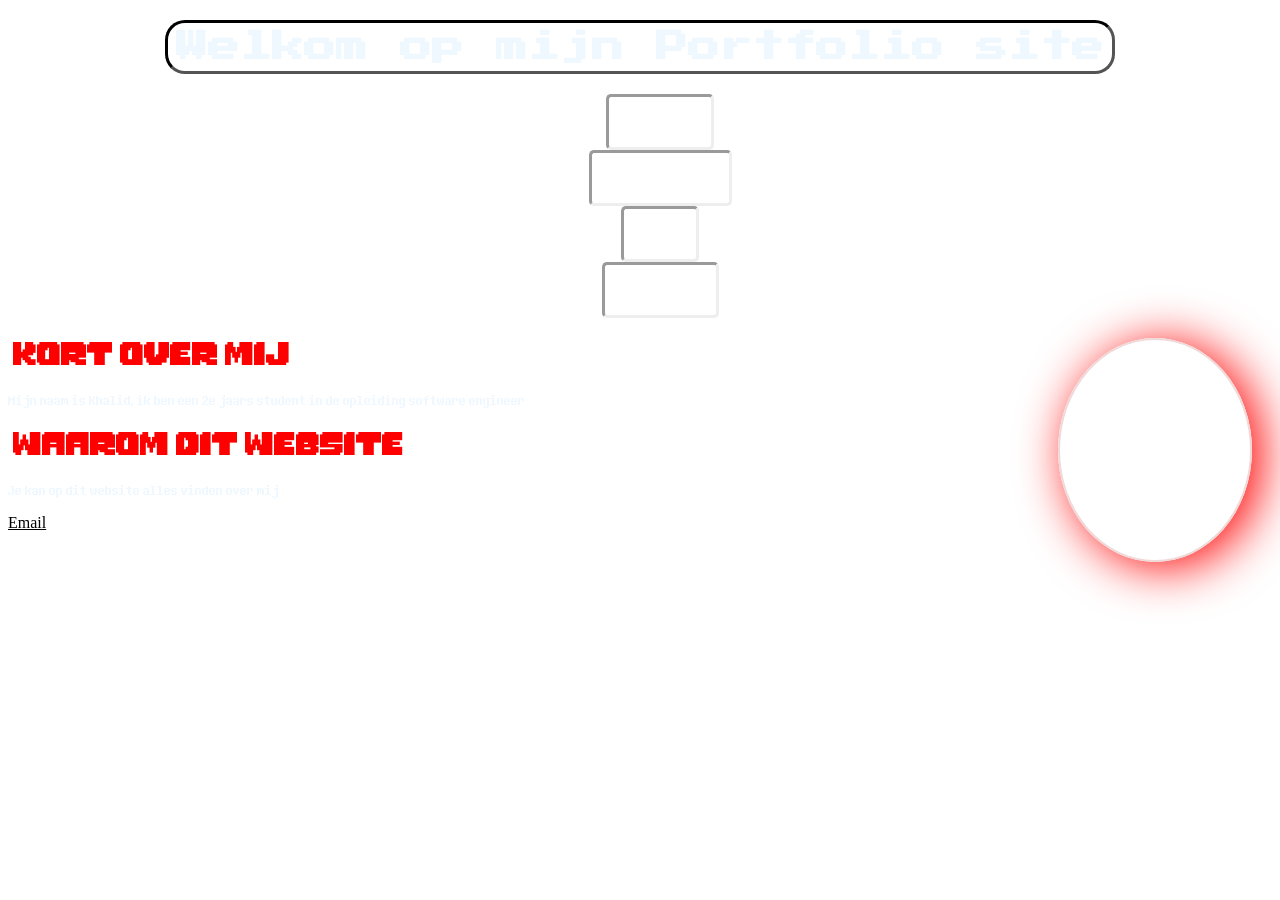
==== index.html @ 4a787fa5 "potret div gemaakt" ====
<!DOCTYPE html>
<html lang="nl">

<head>
<meta charset="UTF-8">
  <meta name="viewport" content="width=device-width, initial-scale=1.0">
  <link rel="stylesheet" href="assets/css/style.css">
<link href="https://fonts.googleapis.com/css2?family=Press+Start+2P&display=swap" rel="stylesheet">
<title>Khalids Portfolio</title>

</head>

<body>


  <video autoplay muted loop playsinline class="achtergrond-video">
    <source src="assets/video/SansVideo.mp4" type="video/mp4">
  </video>






<header>       <h1>Welkom op mijn Portfolio site</h1>    
    
    <nav> 
     <ul>
        <li><a href="index.html"> Whoami</a><div class="box"></div> </li>
        <li><a href="projecten.html">Projecten</a> <div class="box"></div></li>
        <li><a href="blog.html">Blog</a><div class="box"></div> </li>
        <li><a href="contact.html">Contact</a><div class="box"></div></li>
      </ul>
          </nav>    
</header>


<main>  

<div id = "potret">Foto van mezelf</div>

    
<section>
 <h2> Kort over mij </h2>
<p>Mijn naam is Khalid, ik ben een 2e jaars student in de opleiding software engineer</p>
</section>

<section>
<h2>Waarom dit website</h2>
<p>Je kan op dit website alles vinden over mij</p>
</section>

</main>

<footer>

    <a href= "mailto:khalid.sbaa12@outlook.com">Email</a>  
</footer>

</body>

</html>
---- assets/css/style.css ----
@font-face {
  font-family: 'MonsterFriendFont';
      src: url('../fonts/MonsterFriendFore.otf') format('opentype');
  font-display: swap;
}

@font-face {
  font-family: 'sans';
      src: url('../fonts/determinationsansweb-webfont.ttf') format('truetype');
  font-display: swap;
}

@font-face {
  font-family: 'hachiro';
      src: url('../fonts/HachicroRegular.ttf') format('truetype');
  font-display: swap;
}

ul{

list-style: none;

}



h1 {


     color:aliceblue;
     font-family: "press start 2p", sans-serif;
     padding: 8px;
     border-style: inset;

     width: fit-content;

border-color:  black;
border-radius: 20px;


margin: 20px auto;

}


.achtergrond-video {
  position: fixed;
  top: 0;
  left: 0;
  width: 100vw;
  height: 100vh;
  object-fit: cover;
  z-index: -1; 
}


body {



/*
background-image: url(../img/SansBackground.jpg);
background-attachment: fixed;
background-repeat: no-repeat;
background-position: center;
background-size: cover; 
background: linear-gradient(black ,Blue);
 */

 
}


p{

font-family: "sans";

color: aliceblue;


}


h2 {
     padding: 5px;
font-family: "MonsterFriendFont";
color: red;
}


li {
border-style: inset;
border-radius: 5px;
width: fit-content;
padding: 10px;
font-size: 30px;
     font-family: 'sans';
color: white;
margin: auto;

     position: relative;

     

}

a{

     position: relative;
z-index: 1;
     color:inherit
}




a:hover + .box{

animation: expand;
animation-duration: 1s;

}

.box{


position: absolute;
inset: 10px 15px 10px;

background: red;
z-index: 0;

     opacity: 0;



}

@keyframes expand {

     50%{transform: scale(1.2);}
     50%{opacity: 40%;}
}

@keyframes superExpand {
     
     50%{transform: scale(1.2);}
     50%{opacity: 40%;}
}

a:active + .box{

animation: superExpand 1s;

       

}



#potret{


width: 190px;
height: 220px;

border-radius: 50%;
border: rgb(239, 217, 217) solid 2px;
display: grid;
place-items: center;
font-family: "sans";
margin-right: 20px;
float: right;
color: white;



box-shadow: 10px 5px 50px rgb(255, 0, 0);
}
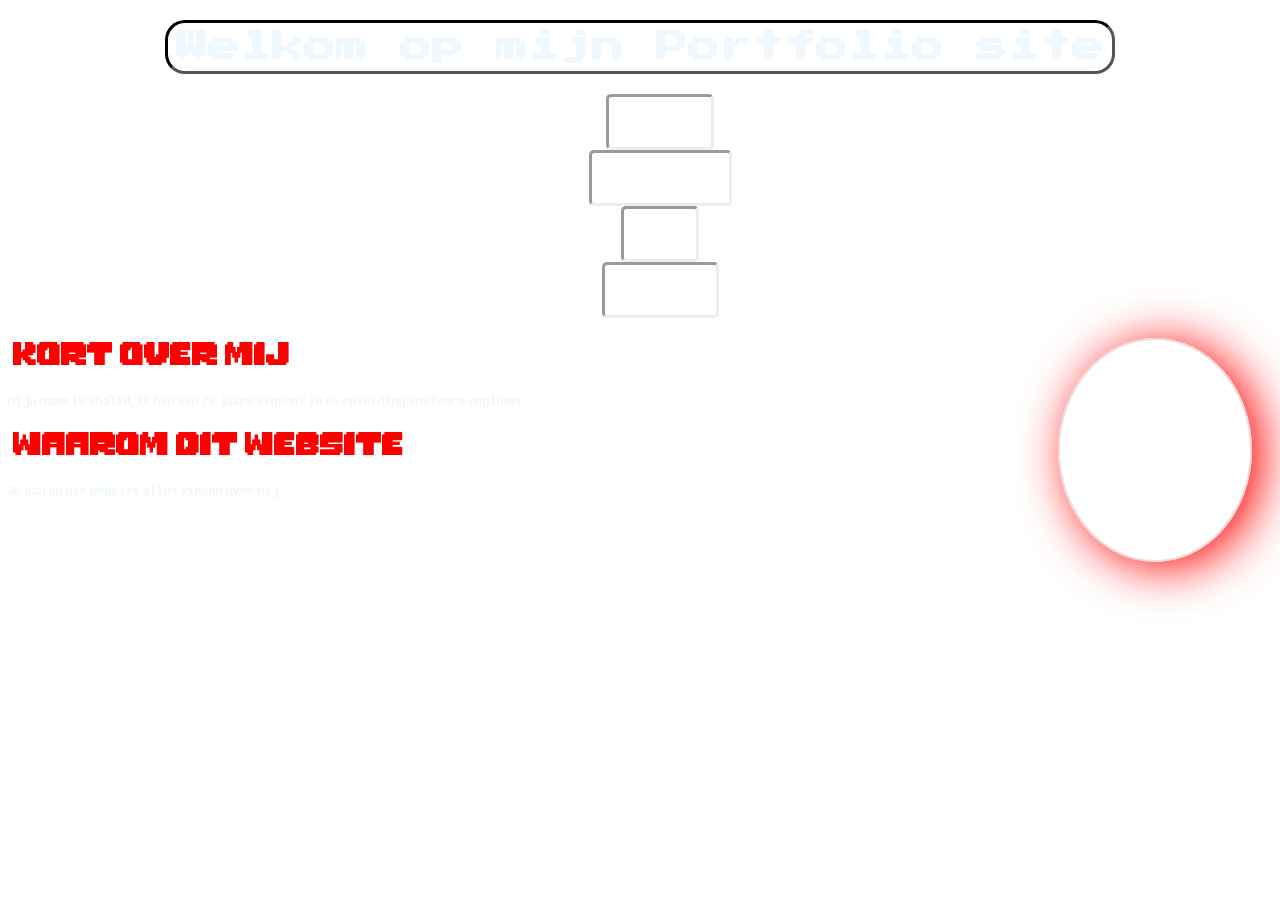
==== commit 6e353514: "blog.html en contact.html en projecten.html afgemaakt" ====
--- a/index.html
+++ b/index.html
@@ -54,7 +54,8 @@
 
 <footer>
 
-    <a href= "mailto:khalid.sbaa12@outlook.com">Email</a>  
+
+    
 </footer>
 
 </body>
--- a/assets/css/style.css
+++ b/assets/css/style.css
@@ -20,6 +20,7 @@
 ul{
 
 list-style: none;
+text-decoration: none;
 
 }
 
@@ -101,7 +102,12 @@
 
      position: relative;
 
-     
+}
+
+
+.linkjes li {
+
+margin: 10px 0;
 
 }
 
@@ -143,21 +149,6 @@
      50%{opacity: 40%;}
 }
 
-@keyframes superExpand {
-     
-     50%{transform: scale(1.2);}
-     50%{opacity: 40%;}
-}
-
-a:active + .box{
-
-animation: superExpand 1s;
-
-       
-
-}
-
-
 
 #potret{
 
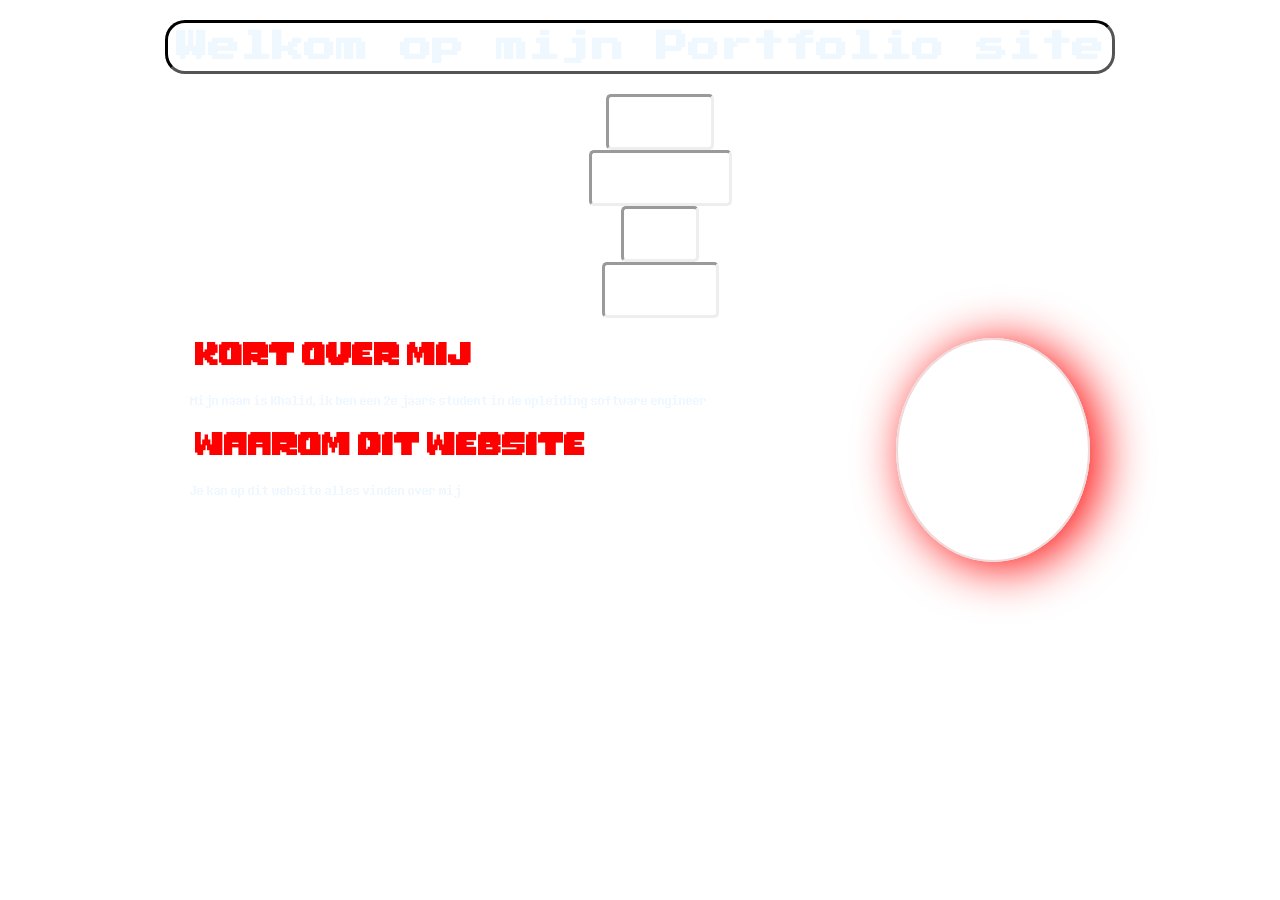
==== commit b0a1c387: "laatste werkende stabiele versie, laatste blog voor vandaag toegevoegd potret gefixed" ====
--- a/index.html
+++ b/index.html
@@ -37,8 +37,7 @@
 
 <main>  
 
-<div id = "potret">Foto van mezelf</div>
-
+<img id = "potret" src="assets/img/khalid.png" alt="Foto van mezelf, Khalid">
     
 <section>
  <h2> Kort over mij </h2>
@@ -55,7 +54,7 @@
 <footer>
 
 
-    
+
 </footer>
 
 </body>
--- a/assets/css/style.css
+++ b/assets/css/style.css
@@ -20,7 +20,6 @@
 ul{
 
 list-style: none;
-text-decoration: none;
 
 }
 
@@ -56,21 +55,7 @@
 }
 
 
-body {
 
-
-
-/*
-background-image: url(../img/SansBackground.jpg);
-background-attachment: fixed;
-background-repeat: no-repeat;
-background-position: center;
-background-size: cover; 
-background: linear-gradient(black ,Blue);
- */
-
- 
-}
 
 
 p{
@@ -105,17 +90,20 @@
 }
 
 
-.linkjes li {
+.contactli {
 
+color: rgb(0, 30, 255);
 margin: 10px 0;
 
 }
 
 a{
 
+     text-decoration: none;
+
      position: relative;
 z-index: 1;
-     color:inherit
+     color:inherit;
 }
 
 
@@ -156,16 +144,55 @@
 width: 190px;
 height: 220px;
 
+object-fit: cover;
 border-radius: 50%;
 border: rgb(239, 217, 217) solid 2px;
-display: grid;
-place-items: center;
+
 font-family: "sans";
-margin-right: 20px;
-float: right;
+     float: right;
 color: white;
+
+box-shadow: 10px 5px 50px rgb(255, 0, 0);
+}
 
 
 
-box-shadow: 10px 5px 50px rgb(255, 0, 0);
+@media (max-width: 480px) {
+
+#potret {
+
+float: none;
+margin: 20px auto;
+
 }
+
+li {
+
+font-size: 20px;
+
+}
+
+}
+
+
+@media (min-width: 768px) {
+
+main {
+
+max-width: 700px;
+margin: auto;
+
+}
+
+}
+
+
+@media (min-width: 1024px) {
+
+main {
+
+max-width: 900px;
+
+}
+
+}
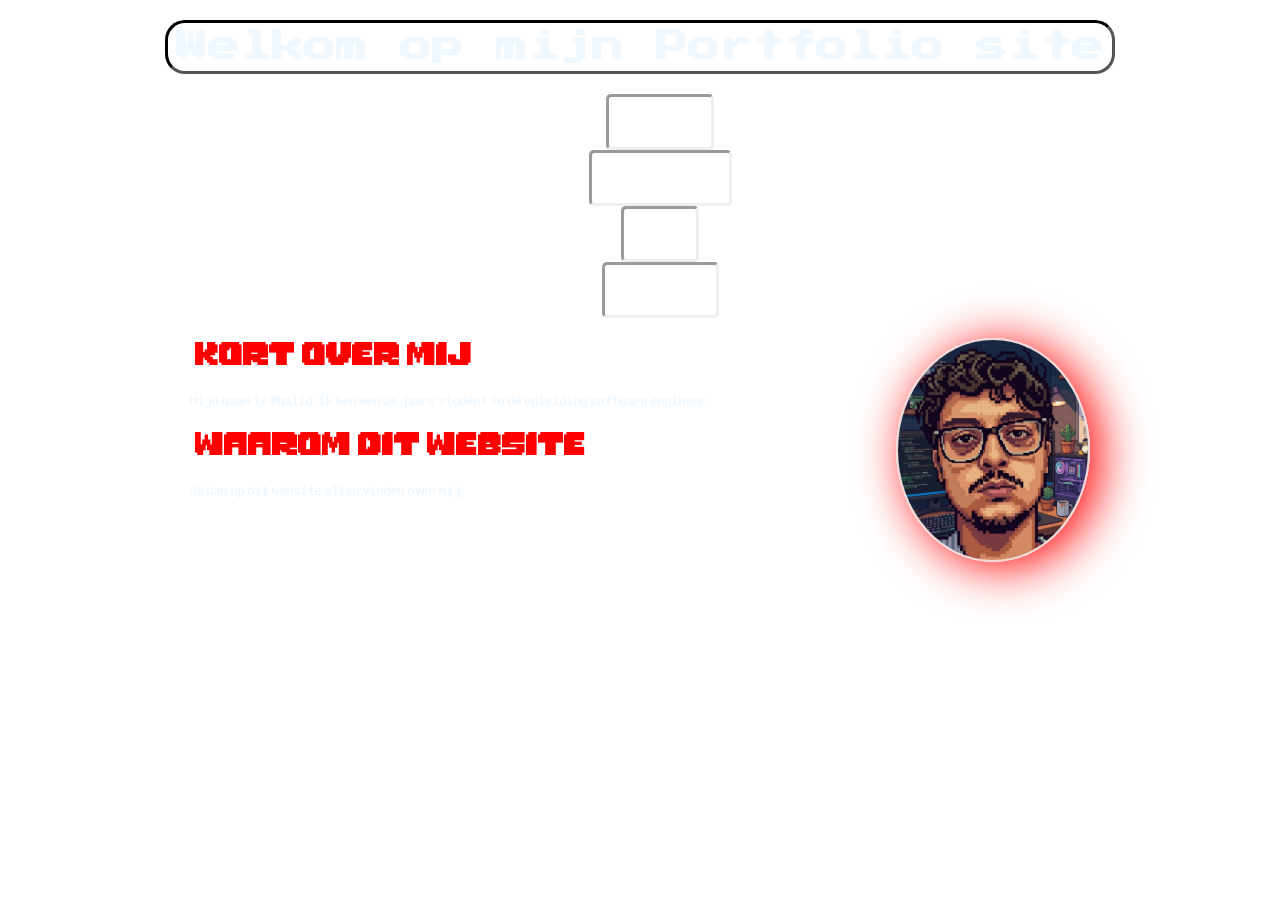
==== commit ff6b2f6b: "snel foto vanmezelf toegevoegd" ====
--- a/index.html
+++ b/index.html
@@ -37,7 +37,7 @@
 
 <main>  
 
-<img id = "potret" src="assets/img/khalid.png" alt="Foto van mezelf, Khalid">
+<img id = "potret" src="assets/img/Khalid3.jpg" alt="Foto van mezelf, Khalid">
     
 <section>
  <h2> Kort over mij </h2>
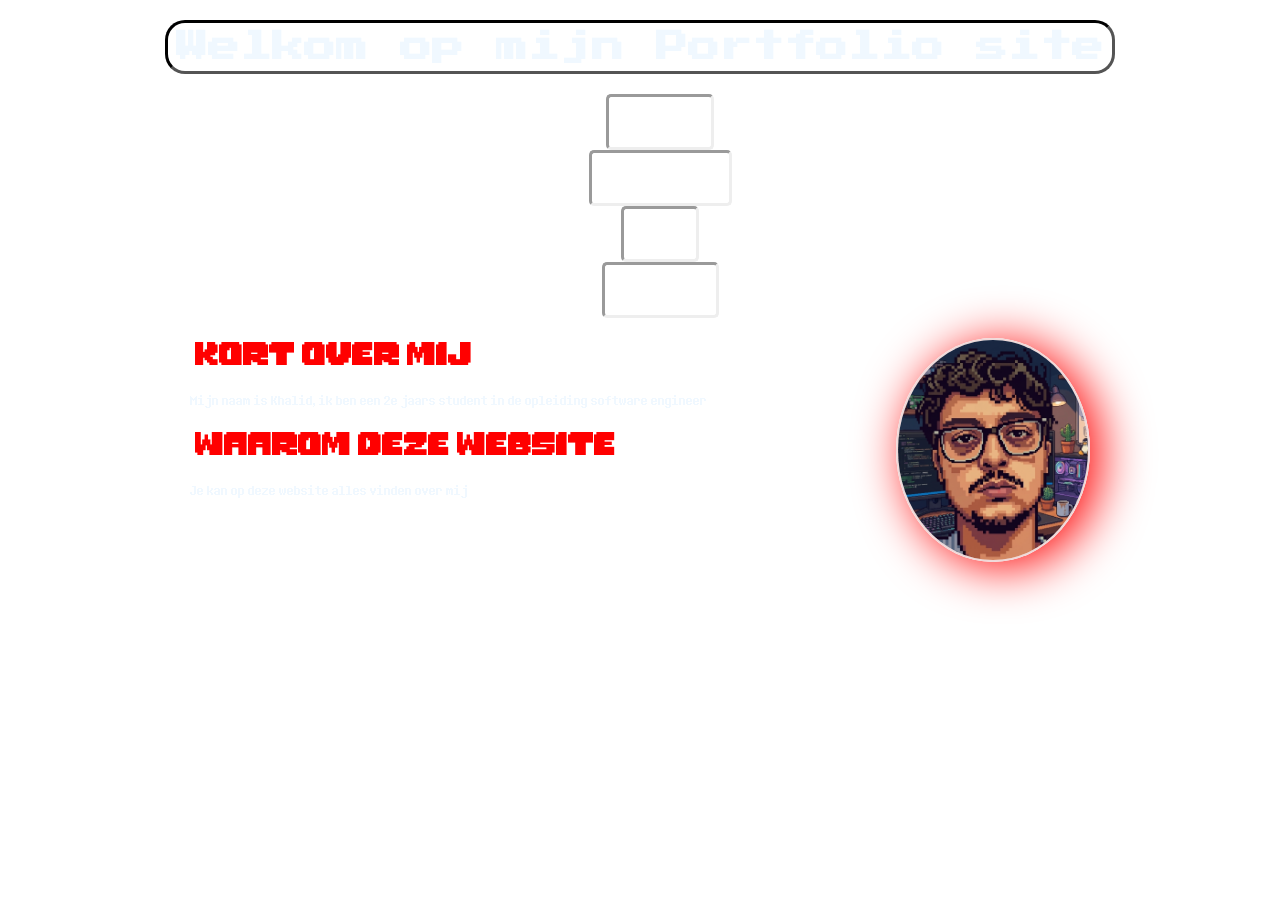
==== commit 0adde952: "spelling fixes" ====
--- a/index.html
+++ b/index.html
@@ -22,8 +22,8 @@
 
 
 
-<header>       <h1>Welkom op mijn Portfolio site</h1>    
-    
+<header>       <h1 id ="Kopt">Welkom op mijn Portfolio site</h1>    
+
     <nav> 
      <ul>
         <li><a href="index.html"> Whoami</a><div class="box"></div> </li>
@@ -31,7 +31,9 @@
         <li><a href="blog.html">Blog</a><div class="box"></div> </li>
         <li><a href="contact.html">Contact</a><div class="box"></div></li>
       </ul>
-          </nav>    
+          </nav>  
+          
+          
 </header>
 
 
@@ -44,9 +46,8 @@
 <p>Mijn naam is Khalid, ik ben een 2e jaars student in de opleiding software engineer</p>
 </section>
 
-<section>
-<h2>Waarom dit website</h2>
-<p>Je kan op dit website alles vinden over mij</p>
+<h2>Waarom deze website</h2>
+<p>Je kan op deze website alles vinden over mij</p>
 </section>
 
 </main>
@@ -59,4 +60,7 @@
 
 </body>
 
+
+    <script src="index.js"></script>
+
 </html>
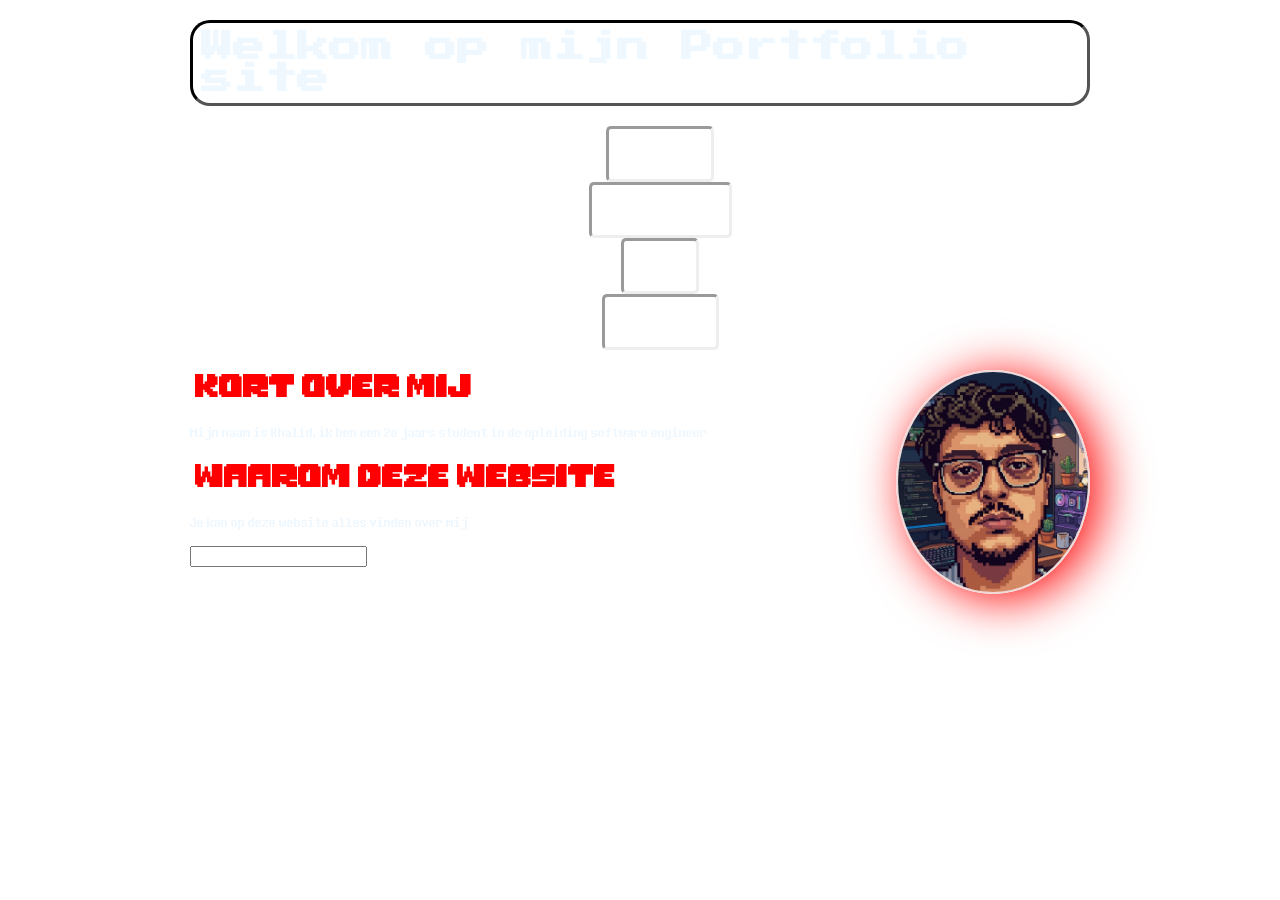
==== commit 47c7b23f: "responsive naar body overgebracht inplaats van main" ====
--- a/index.html
+++ b/index.html
@@ -50,13 +50,17 @@
 <p>Je kan op deze website alles vinden over mij</p>
 </section>
 
+
+<input id="zoekbalk"> 
+
+
 </main>
 
 <footer>
 
 
+</footer>
 
-</footer>
 
 </body>
 
--- a/assets/css/style.css
+++ b/assets/css/style.css
@@ -52,7 +52,7 @@
   height: 100vh;
   object-fit: cover;
   z-index: -1; 
-}
+} 
 
 
 
@@ -177,7 +177,7 @@
 
 @media (min-width: 768px) {
 
-main {
+body {
 
 max-width: 700px;
 margin: auto;
@@ -189,7 +189,7 @@
 
 @media (min-width: 1024px) {
 
-main {
+body {
 
 max-width: 900px;
 
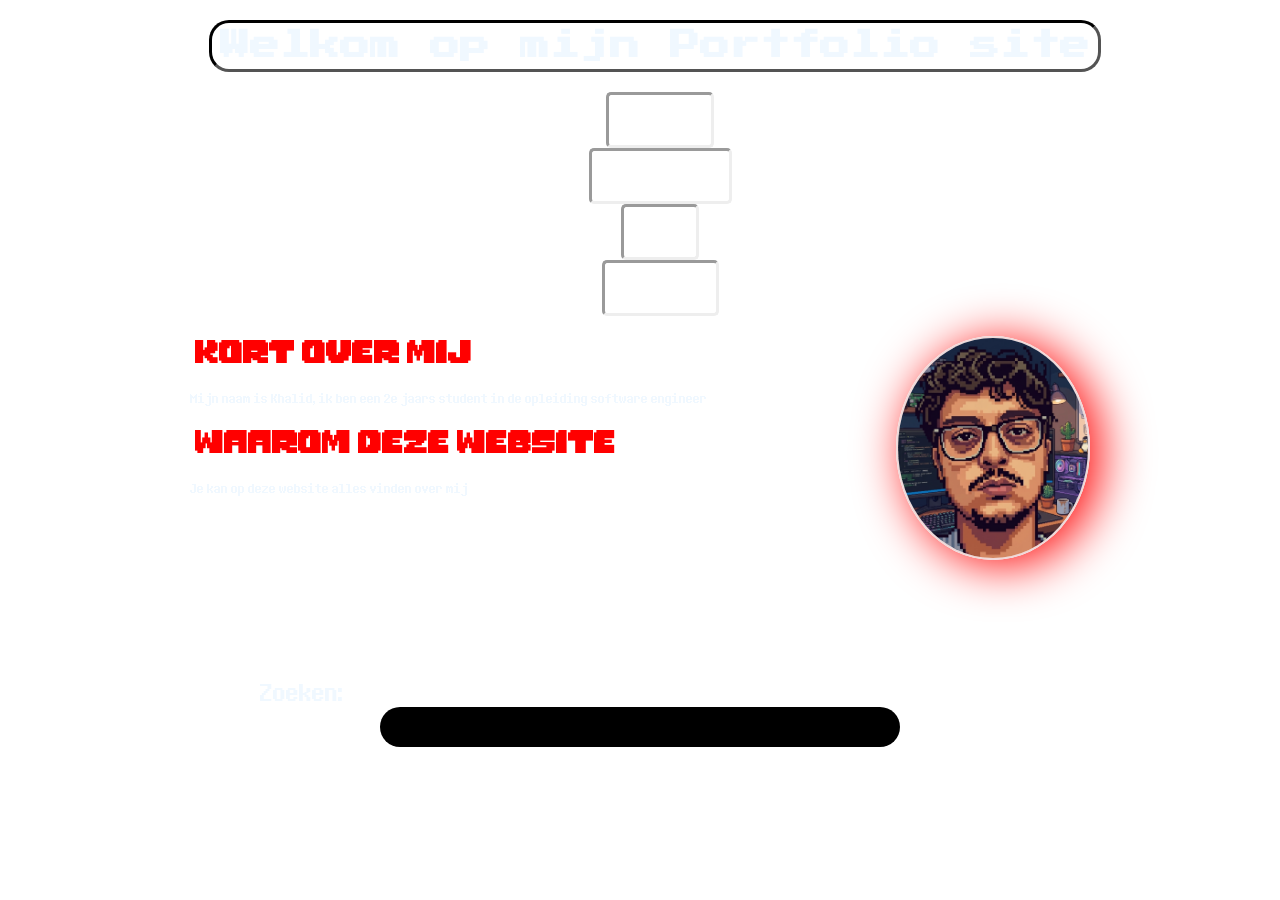
==== commit 7b76beea: "zoekbalk uitgewerkt" ====
--- a/index.html
+++ b/index.html
@@ -46,25 +46,34 @@
 <p>Mijn naam is Khalid, ik ben een 2e jaars student in de opleiding software engineer</p>
 </section>
 
+<section>
 <h2>Waarom deze website</h2>
 <p>Je kan op deze website alles vinden over mij</p>
 </section>
 
 
-<input id="zoekbalk"> 
 
 
 </main>
 
+<search id="zoekcontainer">
+  <form id = "zoeksub">
+<label for="zoekbalk">Zoeken:</label>
+<input id="zoekbalk"> 
+</form>
+</search>
+
+
 <footer>
 
+  
 
 </footer>
 
+    <script src="index.js"></script>
 
 </body>
 
 
-    <script src="index.js"></script>
 
 </html>
--- a/assets/css/style.css
+++ b/assets/css/style.css
@@ -1,198 +1,267 @@
 
-@font-face {
-  font-family: 'MonsterFriendFont';
-      src: url('../fonts/MonsterFriendFore.otf') format('opentype');
-  font-display: swap;
-}
-
-@font-face {
-  font-family: 'sans';
-      src: url('../fonts/determinationsansweb-webfont.ttf') format('truetype');
-  font-display: swap;
-}
-
-@font-face {
-  font-family: 'hachiro';
-      src: url('../fonts/HachicroRegular.ttf') format('truetype');
-  font-display: swap;
-}
-
-ul{
-
-list-style: none;
-
-}
-
-
-
-h1 {
-
-
-     color:aliceblue;
-     font-family: "press start 2p", sans-serif;
-     padding: 8px;
+     @font-face {
+     font-family: 'MonsterFriendFont';
+          src: url('../fonts/MonsterFriendFore.otf') format('opentype');
+     font-display: swap;
+     }
+
+     @font-face {
+     font-family: 'sans';
+          src: url('../fonts/determinationsansweb-webfont.ttf') format('truetype');
+     font-display: swap;
+     }
+
+     @font-face {
+     font-family: 'hachiro';
+          src: url('../fonts/HachicroRegular.ttf') format('truetype');
+     font-display: swap;
+     }
+
+     ul{
+
+     list-style: none;
+
+     }
+
+
+
+          h1 {
+
+
+               color:aliceblue;
+               font-family: "press start 2p", sans-serif;
+               padding: 8px;
+               border-style: inset;
+
+               font-size: 30px;
+
+               width: fit-content;
+
+          border-color:  black;
+          border-radius: 20px;
+
+
+          margin: 20px auto;
+     transform: translateX(15px);
+
+
+          }
+
+
+     .achtergrond-video {
+     position: fixed;
+     top: 0;
+     left: 0;
+     width: 100vw;
+     height: 100vh;
+     object-fit: cover;
+     z-index: -1; 
+     } 
+
+
+
+
+
+     p{
+
+     font-family: "sans";
+
+     color: aliceblue;
+
+
+     }
+
+
+     h2 {
+          padding: 5px;
+     font-family: "MonsterFriendFont";
+     color: red;
+     }
+
+
+     li {
      border-style: inset;
-
+     border-radius: 5px;
      width: fit-content;
-
-border-color:  black;
-border-radius: 20px;
-
-
-margin: 20px auto;
-
-}
-
-
-.achtergrond-video {
-  position: fixed;
-  top: 0;
-  left: 0;
-  width: 100vw;
-  height: 100vh;
-  object-fit: cover;
-  z-index: -1; 
-} 
-
-
-
-
-
-p{
-
-font-family: "sans";
-
-color: aliceblue;
-
-
-}
-
-
-h2 {
-     padding: 5px;
-font-family: "MonsterFriendFont";
-color: red;
-}
-
-
-li {
-border-style: inset;
-border-radius: 5px;
-width: fit-content;
-padding: 10px;
-font-size: 30px;
-     font-family: 'sans';
-color: white;
-margin: auto;
-
-     position: relative;
-
-}
-
-
-.contactli {
-
-color: rgb(0, 30, 255);
-margin: 10px 0;
-
-}
-
-a{
-
-     text-decoration: none;
-
-     position: relative;
-z-index: 1;
-     color:inherit;
-}
-
-
-
-
-a:hover + .box{
-
-animation: expand;
-animation-duration: 1s;
-
-}
-
-.box{
-
-
-position: absolute;
-inset: 10px 15px 10px;
-
-background: red;
-z-index: 0;
-
-     opacity: 0;
-
-
-
-}
-
-@keyframes expand {
-
-     50%{transform: scale(1.2);}
-     50%{opacity: 40%;}
-}
-
-
-#potret{
-
-
-width: 190px;
-height: 220px;
-
-object-fit: cover;
-border-radius: 50%;
-border: rgb(239, 217, 217) solid 2px;
-
-font-family: "sans";
-     float: right;
-color: white;
-
-box-shadow: 10px 5px 50px rgb(255, 0, 0);
-}
-
-
-
-@media (max-width: 480px) {
-
-#potret {
-
-float: none;
-margin: 20px auto;
-
-}
-
-li {
-
-font-size: 20px;
-
-}
-
-}
-
-
-@media (min-width: 768px) {
-
-body {
-
-max-width: 700px;
-margin: auto;
-
-}
-
-}
-
-
-@media (min-width: 1024px) {
-
-body {
-
-max-width: 900px;
-
-}
-
-}
+     padding: 10px;
+     font-size: 30px;
+          font-family: 'sans';
+     color: white;
+     margin: auto;
+
+          position: relative;
+
+     }
+
+
+     .contactli {
+
+     color: rgb(0, 30, 255);
+     margin: 10px 0;
+
+     }
+
+     a{
+
+          text-decoration: none;
+
+          position: relative;
+     z-index: 1;
+          color:inherit;
+     }
+
+
+
+
+     a:hover + .box{
+
+     animation: expand;
+     animation-duration: 1s;
+
+     }
+
+     .box{
+
+
+     position: absolute;
+     inset: 10px 15px 10px;
+
+     background: red;
+     z-index: 0;
+
+          opacity: 0;
+
+
+
+     }
+
+     @keyframes expand {
+
+          50%{transform: scale(1.2);}
+          50%{opacity: 40%;}
+     }
+
+
+     label{
+
+          font-size: 30px;
+          display: block;
+          color:aliceblue;
+          font-family: 'sans';
+
+     }
+
+
+     input{
+          font-family: 'sans', sans-serif;
+          font-size: 25px;
+          padding: 10px;
+          border-radius: 20px;
+
+          align-self: flex-start;
+          
+          width: 500px;
+          height: 20px;
+          margin-left: 120px;
+
+          border:none;
+
+
+          color:aliceblue;
+     background-color: black;
+     }
+
+
+     @keyframes redshadow
+     {
+          50%{box-shadow: 5px 5px 50px rgb(78, 184, 241);  }
+
+
+     }
+
+     input:focus{
+
+          outline: 1px dotted aliceblue;
+
+     }
+     
+
+     input:hover{
+
+
+  animation: redshadow 2s ease-in-out infinite;
+
+     }
+
+
+
+     #zoekcontainer{
+
+          position: fixed;
+     display: flex;
+     flex-direction: column;
+     width: 300px;
+     gap: 10px;
+
+     margin: 165px 70px;
+
+     }
+
+     #potret{
+
+
+     width: 190px;
+     height: 220px;
+
+     object-fit: cover;
+     border-radius: 50%;
+     border: rgb(239, 217, 217) solid 2px;
+
+     font-family: "sans";
+          float: right;
+     color: white;
+
+     box-shadow: 10px 5px 50px rgb(255, 0, 0);
+     }
+
+
+
+     @media (max-width: 480px) {
+
+     #potret {
+
+     float: none;
+     margin: 20px auto;
+
+     }
+
+     li {
+
+     font-size: 20px;
+
+     }
+
+     }
+
+
+     @media (min-width: 768px) {
+
+     body {
+
+     max-width: 700px;
+     margin: auto;
+
+     }
+
+     }
+
+
+     @media (min-width: 1024px) {
+
+     body {
+
+     max-width: 900px;
+
+     }
+
+     }
